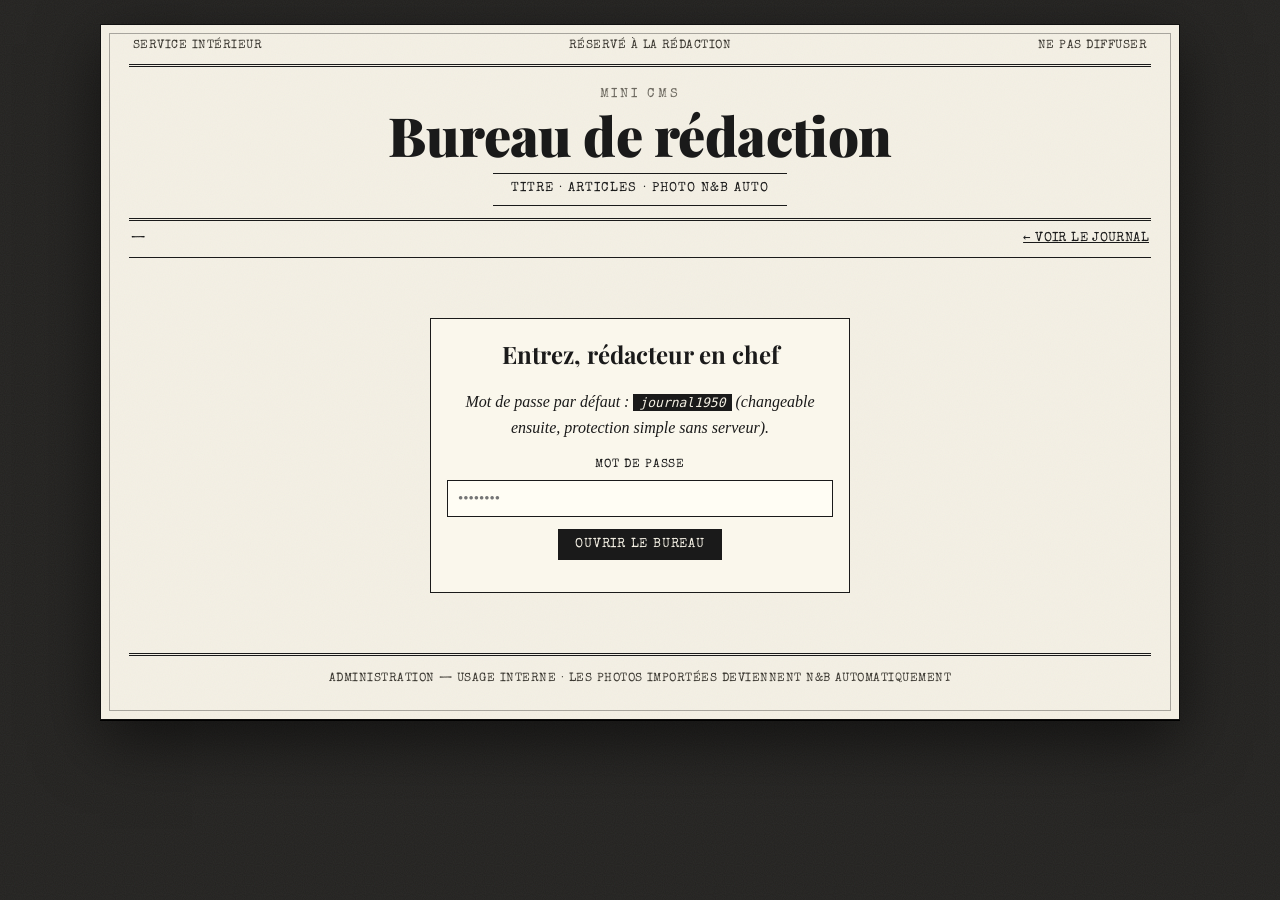
==== admin.html @ 28998d5e "first commit" ====
<!DOCTYPE html>
<html lang="fr">
<head>
<meta charset="UTF-8">
<meta name="viewport" content="width=device-width, initial-scale=1.0">
<title>Administration — La Gazette</title>
<link rel="stylesheet" href="assets/css/style.css">
<style>.gate{max-width:420px;margin:60px auto;text-align:center}</style>
</head>
<body>
<div class="feuille">
  <div class="surbandeau"><span>Service intérieur</span><span>Réservé à la rédaction</span><span>Ne pas diffuser</span></div>
  <header class="masthead">
    <div class="fonde">Mini CMS</div>
    <h1 style="font-size:clamp(32px,5vw,54px)"><a href="index.html">Bureau de rédaction</a></h1>
    <div><span class="devise">Titre · Articles · Photo N&amp;B auto</span></div>
  </header>
  <div class="date-ligne"><span id="date-jour">—</span><span><a href="index.html" style="color:inherit">← Voir le journal</a></span></div>

  <!-- Porte d'entrée -->
  <div id="gate" class="gate panneau">
    <h2 style="font-family:'Playfair Display',serif;margin:0 0 8px">Entrez, rédacteur en chef</h2>
    <p style="font-style:italic">Mot de passe par défaut : <code>journal1950</code> (changeable ensuite, protection simple sans serveur).</p>
    <label for="pass">Mot de passe</label>
    <input type="password" id="pass" placeholder="••••••••">
    <div style="margin-top:12px"><button class="btn plein" id="btn-login">Ouvrir le bureau</button></div>
    <p id="login-err" style="color:#900"></p>
  </div>

  <!-- CMS -->
  <div id="cms" style="display:none">
    <div class="admin-bar">
      <div class="onglets">
        <button data-tab="liste" class="actif">Articles</button>
        <button data-tab="editer">✎ Rédiger</button>
        <button data-tab="reglages">Réglages du journal</button>
        <button data-tab="publier">Publier sur GitHub</button>
      </div>
      <div><a class="btn" href="index.html" target="_blank">Voir le site ↗</a></div>
    </div>
    <div id="alerte"></div>

    <!-- Liste -->
    <section id="tab-liste" class="panneau">
      <h3 style="margin-top:0">Articles (<span id="compte">0</span>)</h3>
      <div class="liste-admin" id="liste"></div>
      <div style="margin-top:12px"><button class="btn plein" id="btn-nouveau">+ Nouvel article</button></div>
    </section>

    <!-- Éditer -->
    <section id="tab-editer" class="panneau" style="display:none">
      <h3 style="margin-top:0" id="titre-form">Nouvel article</h3>
      <input type="hidden" id="f-id">
      <label>Titre *</label><input type="text" id="f-titre" placeholder="Ex. La foire du samedi sous la pluie">
      <div class="ligne2">
        <div><label>Auteur</label><input type="text" id="f-auteur" placeholder="Jeanne Morel"></div>
        <div><label>Date</label><input type="date" id="f-date"></div>
      </div>
      <div class="ligne2">
        <div><label>Rubrique</label><input type="text" id="f-cat" placeholder="Éditorial, Photographie, Métier…"></div>
        <div><label>Statut</label>
          <select id="f-statut"><option value="published">Publié</option><option value="draft">Brouillon</option></select>
        </div>
      </div>
      <label><input type="checkbox" id="f-vedette" style="width:auto"> Mettre à la une (un seul article vedette)</label>
      <label>Chapeau (résumé court)</label><input type="text" id="f-chapeau" placeholder="Une phrase qui donne envie de lire.">
      <label>Texte (mini-markdown : ## titre, **gras**, *italique*, &gt; citation, - liste)</label>
      <textarea id="f-contenu" placeholder="## Premier paragraphe&#10;&#10;Écrivez ici…"></textarea>

      <label>Photo unique — convertie auto en noir &amp; blanc *</label>
      <input type="file" id="f-photo" accept="image/*">
      <div class="aide">☛ Une seule photo par article. Import couleur accepté : la <strong>chambre noire automatique</strong> la passe en N&amp;B (luminance + contraste + grain), la réduit (max 1400 px) et la compresse. Le rendu ajoute aussi un filtre <code>grayscale</code> pour garantir le rétro.</div>
      <div id="apercu"></div>
      <div style="margin-top:8px;display:flex;gap:8px;flex-wrap:wrap">
        <button class="btn" id="btn-suppr-photo" type="button">Retirer la photo</button>
      </div>

      <div style="margin-top:16px;display:flex;gap:8px;flex-wrap:wrap">
        <button class="btn plein" id="btn-sauver">Enregistrer</button>
        <button class="btn" id="btn-apercu-art">Aperçu</button>
        <button class="btn" id="btn-annuler">Annuler</button>
      </div>
      <div id="apercu-rendu" style="margin-top:14px"></div>
    </section>

    <!-- Réglages -->
    <section id="tab-reglages" class="panneau" style="display:none">
      <h3 style="margin-top:0">Paramétrer l'ensemble du site</h3>
      <label>Titre du journal *</label><input type="text" id="s-titre">
      <label>Sous-titre / devise</label><input type="text" id="s-tagline">
      <label>Bandeau (ex. Prix : 5 centimes)</label><input type="text" id="s-motto">
      <label>Mention « depuis »</label><input type="text" id="s-founded">
      <label>Texte « À propos » (page d'accueil)</label><input type="text" id="s-about">
      <label><input type="checkbox" id="s-showabout" style="width:auto"> Afficher le bloc À propos</label>
      <label>Pied de page</label><input type="text" id="s-footer">
      <label>Nouveau mot de passe admin (laisser vide = inchangé)</label><input type="password" id="s-pass" placeholder="Nouveau mot de passe">
      <div style="margin-top:14px"><button class="btn plein" id="btn-sauver-reglages">Enregistrer les réglages</button></div>
    </section>

    <!-- Publier -->
    <section id="tab-publier" class="panneau" style="display:none">
      <h3 style="margin-top:0">Publier (site statique → GitHub Pages)</h3>
      <div class="aide">
        <strong>Principe :</strong> ce CMS fonctionne <em>sans serveur</em>. Vos modifications sont d'abord enregistrées dans ce navigateur (localStorage) pour prévisualisation immédiate.<br>
        Pour mettre en ligne, <strong>exportez</strong> les 2 fichiers ci-dessous puis remplacez-les dans votre dépôt GitHub (<code>data/config.json</code> et <code>data/articles.json</code>), commitez, et GitHub Pages republie seul.
      </div>
      <div style="display:flex;gap:8px;flex-wrap:wrap;margin-top:12px">
        <button class="btn plein" id="btn-export-config">⬇ Exporter config.json</button>
        <button class="btn plein" id="btn-export-articles">⬇ Exporter articles.json</button>
        <button class="btn" id="btn-import">⬆ Importer un JSON</button>
        <input type="file" id="file-import" accept="application/json" style="display:none">
        <button class="btn" id="btn-reset">Réinitialiser la démo</button>
      </div>
      <div class="aide" style="margin-top:12px">
        <strong>Mise en ligne en 4 étapes :</strong><br>
        1. Créez un dépôt GitHub (ex. <code>ma-gazette</code>) et poussez ce dossier.<br>
        2. Sur GitHub : <code>Settings → Pages → Deploy from a branch → main / (root)</code>.<br>
        3. Après chaque modification dans ce CMS : Exportez → écrasez les 2 fichiers dans le dépôt → <code>Commit</code>.<br>
        4. Votre journal est lisible à <code>https://VOTRE-PSEUDO.github.io/ma-gazette/</code>.<br><br>
        Astuce : utilisez <code>admin.html</code> en local (<code>python3 -m http.server</code>) ou directement sur l'URL GitHub Pages : <code>…/admin.html</code> pour retoucher à distance puis ré-exporter.
      </div>
      <div id="etat-stockage" class="alert"></div>
    </section>
  </div>

  <footer class="journal-pied"><div>Administration — usage interne · Les photos importées deviennent N&amp;B automatiquement</div></footer>
</div>
<script src="assets/js/site.js"></script>
<script src="assets/js/admin.js"></script>
</body>
</html>
---- assets/css/style.css ----
/* La Gazette — rétro papier années 50, N&B */
@import url('https://fonts.googleapis.com/css2?family=Playfair+Display:ital,wght@0,400;0,700;0,900;1,400;1,700&family=Old+Standard+TT:ital,wght@0,400;0,700;1,400&family=Special+Elite&display=swap');

:root{
  --papier:#f4f0e4;
  --papier-2:#ece6d4;
  --encre:#1a1a1a;
  --encre-douce:#3d3a33;
  --filet:#1a1a1a;
  --gris:#6b675e;
  --max:1080px;
}

*{box-sizing:border-box}
html{-webkit-text-size-adjust:100%}
body{
  margin:0;
  background:#232220 url("data:image/svg+xml,%3Csvg xmlns='http://www.w3.org/2000/svg' width='120' height='120'%3E%3Cfilter id='n'%3E%3CfeTurbulence type='fractalNoise' baseFrequency='0.9'/%3E%3C/filter%3E%3Crect width='120' height='120' filter='url(%23n)' opacity='0.06'/%3E%3C/svg%3E");
  color:var(--encre);
  font-family:"Old Standard TT", Georgia, "Times New Roman", serif;
  line-height:1.6;
}

/* Feuille papier centrée */
.feuille{
  max-width:var(--max);
  margin:24px auto 48px;
  background:var(--papier) url("data:image/svg+xml,%3Csvg xmlns='http://www.w3.org/2000/svg' width='200' height='200'%3E%3Cfilter id='p'%3E%3CfeTurbulence type='fractalNoise' baseFrequency='0.85'/%3E%3C/filter%3E%3Crect width='200' height='200' filter='url(%23p)' opacity='0.05'/%3E%3C/svg%3E");
  border:1px solid #111;
  box-shadow:0 20px 60px rgba(0,0,0,.55), 0 1px 0 #000;
  padding:0 28px 28px;
  position:relative;
}
.feuille::before{
  content:"";
  position:absolute;inset:8px;
  border:1px solid rgba(26,26,26,.35);
  pointer-events:none;
}

/* Bandeau haut */
.surbandeau{
  display:flex;justify-content:space-between;gap:12px;
  font-family:"Special Elite", "Courier New", monospace;
  font-size:12px;letter-spacing:.04em;
  text-transform:uppercase;
  border-bottom:3px double var(--filet);
  padding:12px 4px 8px;
  color:var(--encre-douce);
}
.surbandeau span:nth-child(2){text-align:center}
.surbandeau span:last-child{text-align:right}

/* Masthead */
.masthead{text-align:center;padding:18px 0 12px;border-bottom:3px double var(--filet)}
.masthead .fonde{font-family:"Special Elite",monospace;font-size:13px;letter-spacing:.22em;text-transform:uppercase;color:var(--gris)}
.masthead h1{
  font-family:"Playfair Display", Georgia, serif;
  font-weight:900;
  font-size:clamp(42px,7vw,84px);
  line-height:.95;margin:.08em 0 .1em;
  letter-spacing:-.01em;
  text-transform:none;
}
.masthead h1 a{color:inherit;text-decoration:none}
.masthead .devise{
  font-family:"Special Elite",monospace;
  font-size:13px;letter-spacing:.08em;
  border-top:1px solid var(--filet);
  border-bottom:1px solid var(--filet);
  display:inline-block;padding:5px 18px;margin-top:6px;
  text-transform:uppercase;
}
.date-ligne{
  display:flex;justify-content:space-between;align-items:center;
  font-family:"Special Elite",monospace;font-size:12.5px;
  padding:8px 2px;border-bottom:1px solid var(--filet);
  text-transform:uppercase;letter-spacing:.03em;flex-wrap:wrap;gap:8px;
}

/* Nav */
nav.journal-nav{
  display:flex;gap:4px;justify-content:center;flex-wrap:wrap;
  padding:10px 0;border-bottom:3px double var(--filet);
  font-family:"Special Elite",monospace;font-size:13px;text-transform:uppercase;
}
nav.journal-nav a{
  color:var(--encre);text-decoration:none;
  padding:4px 12px;border:1px solid transparent;
}
nav.journal-nav a:hover, nav.journal-nav a.actif{border:1px solid var(--encre);background:#1a1a1a;color:var(--papier)}
nav.journal-nav .admin-link{opacity:.65}

/* À la une */
.une-label{
  font-family:"Special Elite",monospace;text-align:center;
  letter-spacing:.3em;text-transform:uppercase;font-size:12px;margin:22px 0 10px;
}
.une-label::before,.une-label::after{content:" — "}
.une{
  border:2px solid var(--filet);padding:18px;background:#faf7ec;
  display:grid;grid-template-columns:1.15fr .85fr;gap:20px;
}
.une h2{font-family:"Playfair Display",serif;font-weight:900;font-size:clamp(28px,4vw,44px);line-height:1.02;margin:0 0 10px}
.une h2 a{color:inherit;text-decoration:none}
.une h2 a:hover{text-decoration:underline;text-decoration-thickness:2px}
.chapeau{font-style:italic;font-size:18px;color:var(--encre-douce);margin:0 0 12px}
.meta{font-family:"Special Elite",monospace;font-size:12px;text-transform:uppercase;letter-spacing:.05em;color:var(--gris);margin-bottom:10px}
.cat{
  display:inline-block;font-family:"Special Elite",monospace;font-size:11px;
  letter-spacing:.14em;text-transform:uppercase;
  border:1px solid var(--encre);padding:2px 8px;margin-bottom:10px;background:var(--encre);color:var(--papier);
}
.btn{
  display:inline-block;font-family:"Special Elite",monospace;font-size:13px;text-transform:uppercase;letter-spacing:.06em;
  border:1.5px solid var(--encre);padding:8px 16px;color:var(--encre);text-decoration:none;background:transparent;cursor:pointer;
}
.btn:hover{background:var(--encre);color:var(--papier)}
.btn.plein{background:var(--encre);color:var(--papier)}
.btn.plein:hover{background:#000}

/* Photo N&B obligatoire */
.photo-cadre{
  background:#fff;border:1px solid var(--encre);padding:8px;
  box-shadow:3px 3px 0 rgba(26,26,26,.9);
}
.photo-cadre figure{margin:0}
.photo-cadre img{
  display:block;width:100%;height:auto;aspect-ratio:4/3;object-fit:cover;
  filter:grayscale(1) contrast(1.15) brightness(.98) sepia(.12);
}
.photo-cadre figcaption{
  font-family:"Special Elite",monospace;font-size:12px;
  padding:8px 2px 0;color:var(--encre-douce);font-style:normal;
}
.photo-cadre .mention-nb{
  display:block;font-size:10.5px;letter-spacing:.12em;text-transform:uppercase;color:var(--gris);margin-top:2px;
}
/* grain par-dessus */
.img-nb{position:relative;overflow:hidden;background:#ddd}
.img-nb::after{
  content:"";position:absolute;inset:0;pointer-events:none;opacity:.16;mix-blend-mode:multiply;
  background-image:url("data:image/svg+xml,%3Csvg xmlns='http://www.w3.org/2000/svg' width='140' height='140'%3E%3Cfilter id='g'%3E%3CfeTurbulence type='fractalNoise' baseFrequency='0.9'/%3E%3C/filter%3E%3Crect width='140' height='140' filter='url(%23g)' opacity='0.55'/%3E%3C/svg%3E");
}

/* Grille articles */
.section-titre{
  display:flex;align-items:center;gap:12px;margin:28px 0 14px;
  font-family:"Special Elite",monospace;font-size:13px;letter-spacing:.24em;text-transform:uppercase;
}
.section-titre::before,.section-titre::after{content:"";height:1px;background:var(--filet);flex:1}
.grille{display:grid;grid-template-columns:repeat(3,1fr);gap:18px}
.carte{
  border:1.5px solid var(--filet);background:#faf7ec;padding:0;display:flex;flex-direction:column;
}
.carte .photo-cadre{margin:10px 10px 0;box-shadow:none}
.carte .photo-cadre img{aspect-ratio:16/10}
.carte-corps{padding:12px 14px 14px;display:flex;flex-direction:column;flex:1}
.carte h3{font-family:"Playfair Display",serif;font-size:21px;line-height:1.15;margin:8px 0 6px}
.carte h3 a{color:inherit;text-decoration:none}
.carte h3 a:hover{text-decoration:underline}
.carte p{margin:0 0 10px;font-size:15.5px}
.carte .meta{margin-top:auto;padding-top:8px;border-top:1px dashed #999}

/* Article plein */
.article-entete{text-align:center;padding:20px 0 6px;max-width:760px;margin:0 auto}
.article-entete h2{font-family:"Playfair Display",serif;font-weight:900;font-size:clamp(30px,5vw,52px);line-height:1.02;margin:10px 0}
.article-photo{max-width:820px;margin:16px auto}
.colonnes{max-width:820px;margin:18px auto;column-count:2;column-gap:28px;column-rule:1px solid #b9b2a0;font-size:17px;text-align:justify}
.colonnes h2{font-family:"Playfair Display",serif;column-span:all;font-size:28px;margin:18px 0 8px}
.colonnes p:first-of-type::first-letter{
  font-family:"Playfair Display",serif;font-weight:900;font-size:3.4em;float:left;line-height:.85;padding:4px 8px 0 0;
}
.colonnes blockquote{column-span:all;border-top:2px solid var(--encre);border-bottom:2px solid var(--encre);margin:16px 0;padding:10px 12px;font-style:italic;font-size:20px;text-align:center}
.colonnes ul{break-inside:avoid}
.filet-fin{text-align:center;margin:26px 0 6px;font-family:"Special Elite",monospace}
.óa-propos{border:1.5px solid var(--filet);padding:14px 16px;background:#faf7ec;margin-top:22px;font-style:italic}
footer.journal-pied{border-top:3px double var(--filet);margin-top:28px;padding:14px 2px 2px;text-align:center;font-family:"Special Elite",monospace;font-size:12px;color:var(--encre-douce);text-transform:uppercase;letter-spacing:.04em}
.vide{border:1px dashed #888;padding:30px;text-align:center;font-style:italic;background:#faf7ec}

/* Formulaires / admin réutilise la feuille */
.admin-bar{display:flex;gap:10px;flex-wrap:wrap;justify-content:space-between;align-items:center;margin:18px 0}
.onglets{display:flex;gap:6px;flex-wrap:wrap}
.onglets button{font-family:"Special Elite",monospace;font-size:12px;text-transform:uppercase;letter-spacing:.06em;border:1.5px solid var(--encre);background:transparent;padding:8px 12px;cursor:pointer}
.onglets button.actif{background:var(--encre);color:var(--papier)}
.panneau{border:1.5px solid var(--encre);background:#faf7ec;padding:16px;margin-bottom:16px}
label{display:block;font-family:"Special Elite",monospace;font-size:12px;text-transform:uppercase;letter-spacing:.06em;margin:12px 0 4px}
input[type=text],input[type=date],input[type=password],select,textarea{
  width:100%;border:1.5px solid var(--encre);background:#fffdf4;padding:9px 10px;font-family:Georgia,serif;font-size:15px;color:var(--encre);
}
textarea{min-height:180px;line-height:1.5;font-family:Georgia,serif}
.ligne2{display:grid;grid-template-columns:1fr 1fr;gap:12px}
.liste-admin{display:grid;gap:10px}
.item-admin{border:1px solid var(--encre);padding:10px 12px;display:flex;justify-content:space-between;gap:10px;align-items:center;background:#fffdf4;flex-wrap:wrap}
.badge{font-family:"Special Elite",monospace;font-size:11px;text-transform:uppercase;border:1px solid var(--encre);padding:2px 8px}
.badge.pub{background:#1a1a1a;color:#f4f0e4}.badge.brou{background:transparent}
.petits-btns{display:flex;gap:6px;flex-wrap:wrap}
.petits-btns button,.petits-btns a{font-family:"Special Elite",monospace;font-size:11.5px;text-transform:uppercase;border:1px solid var(--encre);background:#fff;padding:6px 10px;cursor:pointer;text-decoration:none;color:var(--encre)}
.petits-btns button:hover{background:var(--encre);color:var(--papier)}
.apercu-photo{max-width:320px;margin-top:8px}
.aide{font-size:13.5px;background:#fff;border:1px dashed #888;padding:10px 12px;margin-top:10px}
code{background:#1a1a1a;color:#f4f0e4;padding:1px 6px;font-size:13px}
.alert{border:1.5px solid var(--encre);padding:10px 12px;margin:12px 0;background:#fff8d6;font-family:"Special Elite",monospace;font-size:13px}

/* responsive */
@media(max-width:860px){
  .feuille{margin:0;padding:0 14px 20px}
  .une{grid-template-columns:1fr}
  .grille{grid-template-columns:1fr}
  .colonnes{column-count:1;text-align:left}
  .ligne2{grid-template-columns:1fr}
  .surbandeau span:nth-child(2){display:none}
}
@media print{
  body{background:#fff}
  .feuille{box-shadow:none;margin:0;max-width:none;border:none}
  nav.journal-nav,.admin-bar,.no-print{display:none!important}
  .colonnes{column-count:2}
}
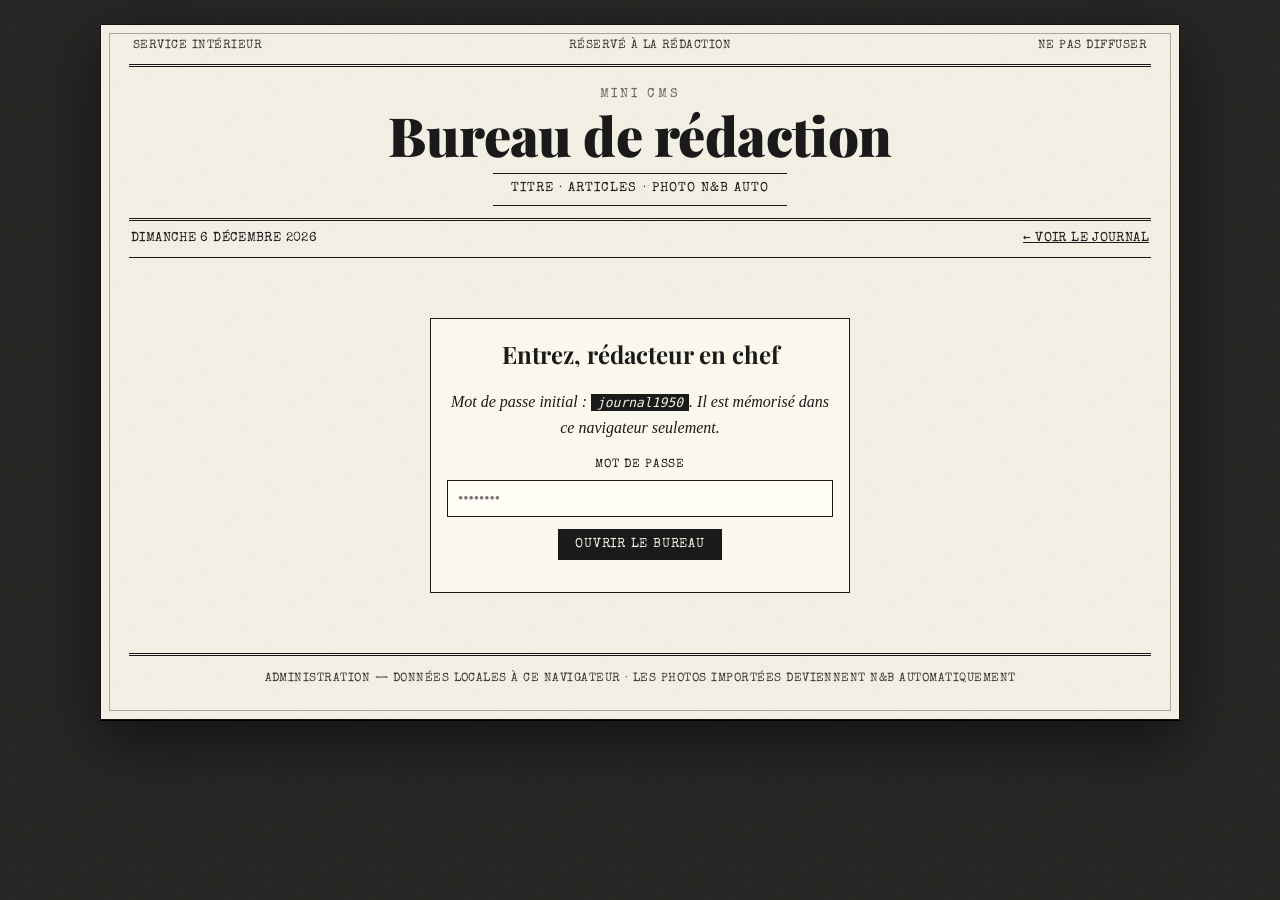
==== commit b6a5cacc: "Configurer la publication directe dans le mini CMS" ====
--- a/admin.html
+++ b/admin.html
@@ -20,7 +20,7 @@
   <!-- Porte d'entrée -->
   <div id="gate" class="gate panneau">
     <h2 style="font-family:'Playfair Display',serif;margin:0 0 8px">Entrez, rédacteur en chef</h2>
-    <p style="font-style:italic">Mot de passe par défaut : <code>journal1950</code> (changeable ensuite, protection simple sans serveur).</p>
+    <p style="font-style:italic">Mot de passe initial : <code>journal1950</code>. Il est mémorisé dans ce navigateur seulement.</p>
     <label for="pass">Mot de passe</label>
     <input type="password" id="pass" placeholder="••••••••">
     <div style="margin-top:12px"><button class="btn plein" id="btn-login">Ouvrir le bureau</button></div>
@@ -101,8 +101,7 @@
     <section id="tab-publier" class="panneau" style="display:none">
       <h3 style="margin-top:0">Publier (site statique → GitHub Pages)</h3>
       <div class="aide">
-        <strong>Principe :</strong> ce CMS fonctionne <em>sans serveur</em>. Vos modifications sont d'abord enregistrées dans ce navigateur (localStorage) pour prévisualisation immédiate.<br>
-        Pour mettre en ligne, <strong>exportez</strong> les 2 fichiers ci-dessous puis remplacez-les dans votre dépôt GitHub (<code>data/config.json</code> et <code>data/articles.json</code>), commitez, et GitHub Pages republie seul.
+        <strong>Principe :</strong> GitHub Pages ne fournit pas de serveur d’écriture. Vos modifications sont enregistrées dans ce navigateur pour prévisualisation immédiate. Utilisez la publication directe ci-dessous pour créer un commit dans votre dépôt, ou exportez les JSON.
       </div>
       <div style="display:flex;gap:8px;flex-wrap:wrap;margin-top:12px">
         <button class="btn plein" id="btn-export-config">⬇ Exporter config.json</button>
@@ -111,19 +110,32 @@
         <input type="file" id="file-import" accept="application/json" style="display:none">
         <button class="btn" id="btn-reset">Réinitialiser la démo</button>
       </div>
+      <div class="panneau" style="margin-top:18px">
+        <h3 style="margin-top:0">Publication directe sur GitHub (facultative)</h3>
+        <p>Cette option crée un commit avec vos deux fichiers JSON sur la branche choisie. Créez un jeton personnel GitHub finement limité à ce dépôt, avec la permission <code>Contents: Read and write</code>. Le jeton n'est pas enregistré et est envoyé uniquement à l'API officielle de GitHub. Toute personne ayant accès à cette page peut voir le code du CMS ; n'utilisez pas un jeton à droits étendus ici.</p>
+        <label for="github-token">Jeton GitHub</label><input type="password" id="github-token" autocomplete="off" placeholder="github_pat_…">
+        <div class="ligne2">
+          <div><label for="github-owner">Propriétaire du dépôt</label><input type="text" id="github-owner" value="Optimist97"></div>
+          <div><label for="github-repo">Dépôt</label><input type="text" id="github-repo" value="blog-retro"></div>
+        </div>
+        <label for="github-branch">Branche</label><input type="text" id="github-branch" value="main">
+        <div style="margin-top:12px"><button class="btn plein" id="btn-publier-github">Publier les deux fichiers JSON sur GitHub</button></div>
+        <p id="github-status" role="status" aria-live="polite"></p>
+      </div>
       <div class="aide" style="margin-top:12px">
         <strong>Mise en ligne en 4 étapes :</strong><br>
         1. Créez un dépôt GitHub (ex. <code>ma-gazette</code>) et poussez ce dossier.<br>
         2. Sur GitHub : <code>Settings → Pages → Deploy from a branch → main / (root)</code>.<br>
-        3. Après chaque modification dans ce CMS : Exportez → écrasez les 2 fichiers dans le dépôt → <code>Commit</code>.<br>
+        3. Après chaque modification : utilisez la publication directe ci-dessus, ou exportez les fichiers puis commitez-les dans le dépôt.<br>
         4. Votre journal est lisible à <code>https://VOTRE-PSEUDO.github.io/ma-gazette/</code>.<br><br>
-        Astuce : utilisez <code>admin.html</code> en local (<code>python3 -m http.server</code>) ou directement sur l'URL GitHub Pages : <code>…/admin.html</code> pour retoucher à distance puis ré-exporter.
+        <strong>Adresse du CMS :</strong> ouvrez <code>https://optimist97.github.io/blog-retro/admin.html</code> dans le même navigateur que le journal. Évitez le mode privé et autorisez les données du site. Le mot de passe et les brouillons restent sur cet appareil.<br>
+        Pour écrire hors ligne, lancez <code>python3 -m http.server 8000</code> dans le dossier du site puis ouvrez <code>http://localhost:8000/admin.html</code>. La publication directe nécessite internet et un jeton autorisé pour ce dépôt.
       </div>
       <div id="etat-stockage" class="alert"></div>
     </section>
   </div>
 
-  <footer class="journal-pied"><div>Administration — usage interne · Les photos importées deviennent N&amp;B automatiquement</div></footer>
+  <footer class="journal-pied"><div>Administration — données locales à ce navigateur · Les photos importées deviennent N&amp;B automatiquement</div></footer>
 </div>
 <script src="assets/js/site.js"></script>
 <script src="assets/js/admin.js"></script>
